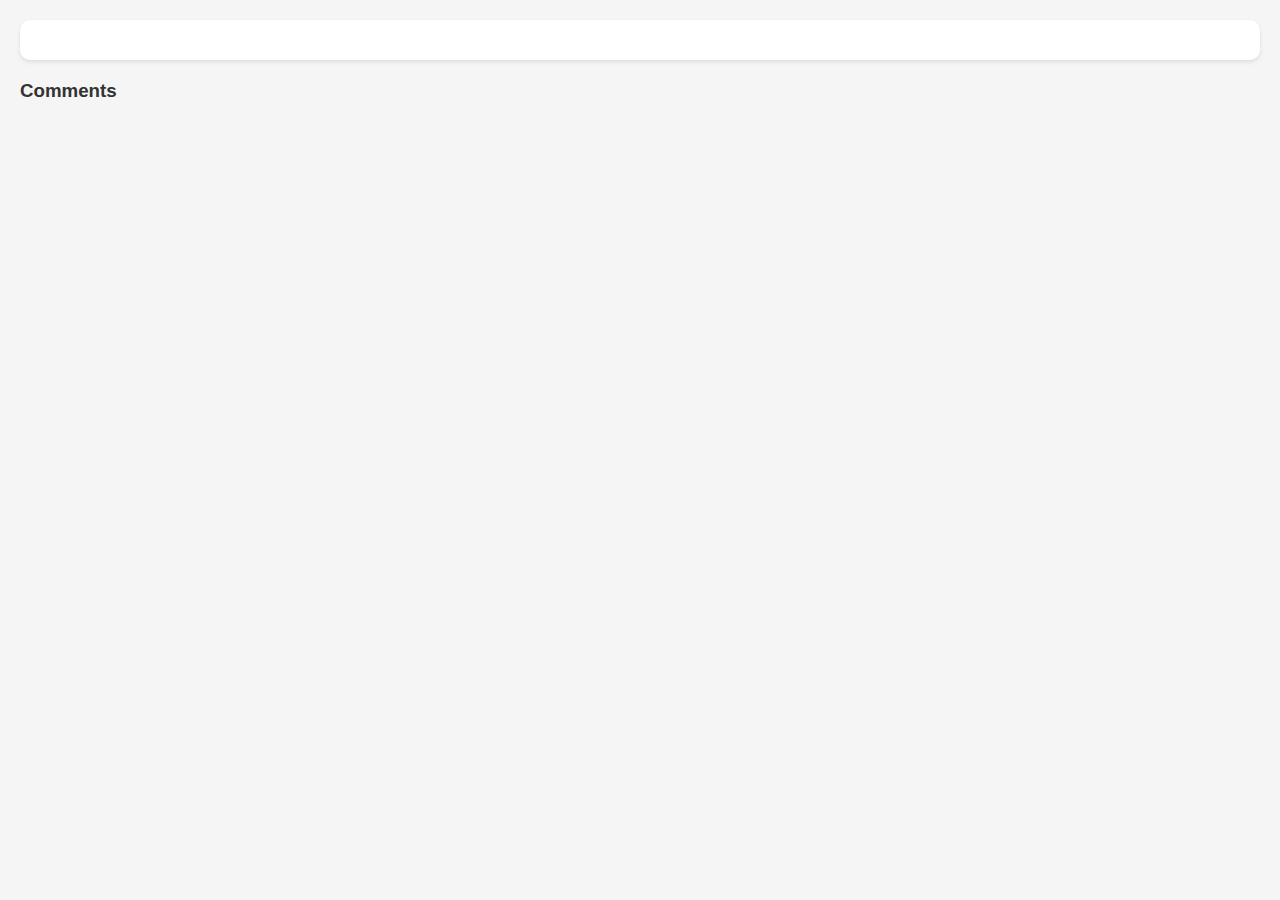
==== Project/post-details.html @ e12ced3d "Commit 1" ====
<!DOCTYPE html>
<html lang="en">
<head>
    <meta charset="UTF-8">
    <meta name="viewport" content="width=device-width, initial-scale=1.0">
    <title>Post Details</title>
    <link rel="stylesheet" href="styles.css">
</head>
<body>
<div id="post-details"></div>
<h3>Comments</h3>
<div id="comments-container"></div>
<script src="post-details.js"></script>
</body>
</html>
---- Project/styles.css ----
/* Основные стили для всех страниц */
/**{*/
/*    margin: 0;*/
/*    padding: 0;*/
/*    box-sizing: content-box;*/
/*}*/
body {
    font-family: Arial, sans-serif;
    margin: 0;
    padding: 20px;
    background-color: #f5f5f5;
}

h1, h2, h3 {
    color: #333;
}

.user-block, .post-block, .comment-block {
    background-color: #fff;
    border: 1px solid #ddd;
    border-radius: 5px;
    padding: 15px;
    margin: 10px;
    box-shadow: 0 2px 4px rgba(0, 0, 0, 0.1);
}

/* Стили для index.html */
#users-container {
    display: flex;
    flex-wrap: wrap;
    justify-content: space-between;
}

.user-block {
    flex: 1 1 calc(50% - 20px);
    box-sizing: border-box;
}

.user-block a {
    display: block;
    margin-top: 10px;
    text-align: center;
    padding: 10px;
    background-color: #007bff;
    color: #fff;
    text-decoration: none;
    border-radius: 5px;
}

.user-block a:hover {
    background-color: #0056b3;
}

/* Стили для user-details.html */
#user-details {
    margin: 0 auto 20px auto; /* Центрирование блока */
    padding: 20px;
    background-color: #fff;
    border-radius: 10px;
    box-shadow: 0 2px 4px rgba(0, 0, 0, 0.1);
    max-width: 600px; /* Ограничение максимальной ширины блока */
    width: 100%; /* Блок занимает всю ширину до максимальной */
}

#load-posts {
    display: block;
    width: 90%; /* Ширина кнопки 90% от ширины контейнера */
    margin: 20px auto; /* Центрирование кнопки по горизонтали и добавление отступа сверху */
    padding: 15px;
    background-color: #28a745;
    color: #fff;
    text-align: center;
    border: none;
    border-radius: 5px;
    cursor: pointer;
}

#load-posts:hover {
    background-color: #218838;
}

#posts-container {
    display: grid;
    grid-template-columns: repeat(5, 1fr); /* 5 колонок одинаковой ширины */
    gap: 10px; /* Отступы между блоками */
}

.post-block {
    background-color: #fff;
    padding: 15px;
    border: 1px solid #ddd;
    border-radius: 5px;
    box-sizing: border-box;
    text-align: center; /* Центрирование текста внутри блока */
}

/* Стили для post-details.html */
#post-details {
    margin-bottom: 20px;
    padding: 20px;
    background-color: #fff;
    border-radius: 10px;
    box-shadow: 0 2px 4px rgba(0, 0, 0, 0.1);
}

#comments-container {
    display: grid;
    grid-template-columns: repeat(4, 1fr); /* 4 колонки одинаковой ширины */
    gap: 10px;
}

.comment-block {
    background-color: #fff;
    padding: 15px;
    border: 1px solid #ddd;
    border-radius: 5px;
    box-sizing: border-box;
}
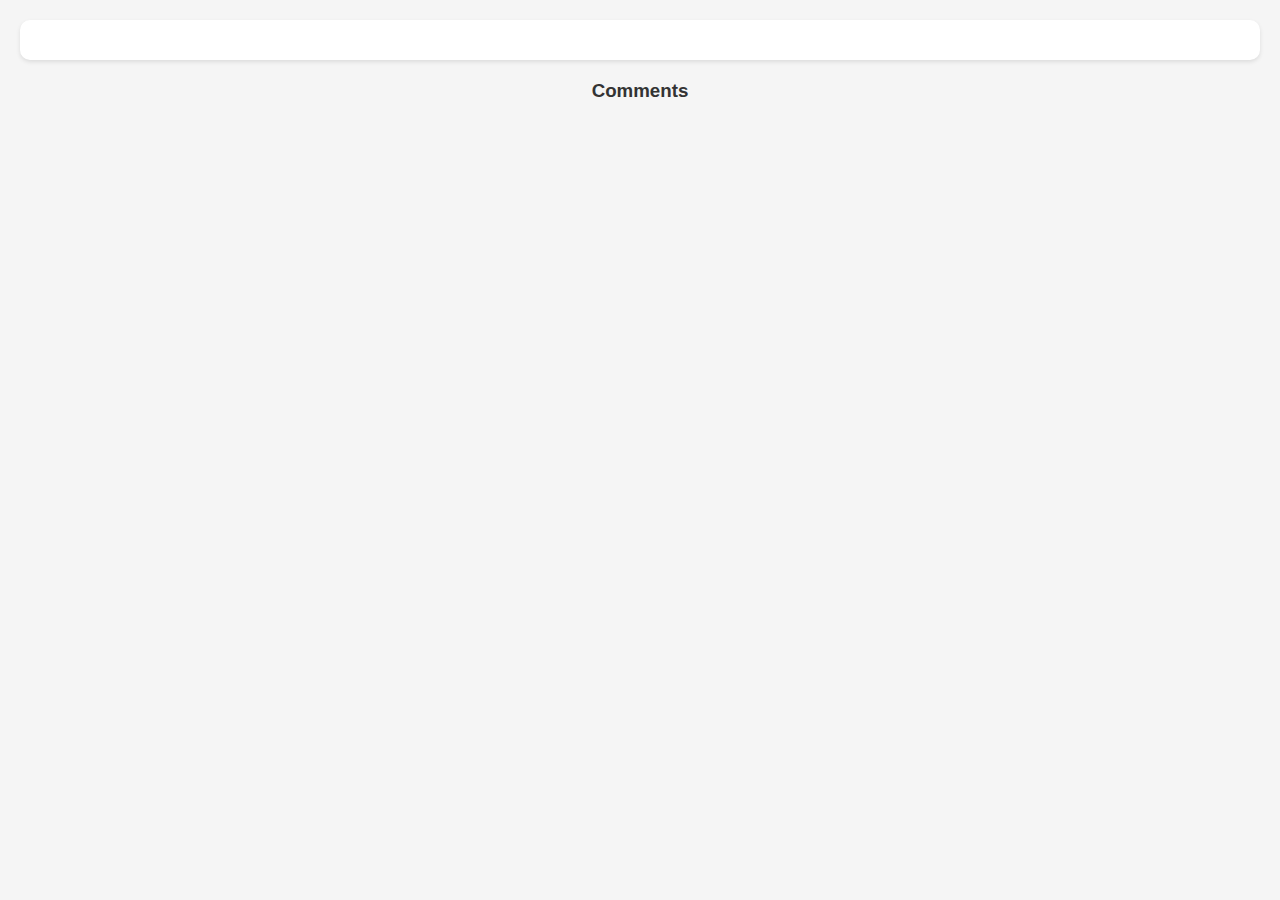
==== commit d99422fb: "Commit 1" ====
--- a/Project/post-details.html
+++ b/Project/post-details.html
@@ -2,13 +2,12 @@
 <html lang="en">
 <head>
     <meta charset="UTF-8">
-    <meta name="viewport" content="width=device-width, initial-scale=1.0">
     <title>Post Details</title>
     <link rel="stylesheet" href="styles.css">
 </head>
 <body>
 <div id="post-details"></div>
-<h3>Comments</h3>
+<h3 id="comments-header">Comments</h3>
 <div id="comments-container"></div>
 <script src="post-details.js"></script>
 </body>
--- a/Project/styles.css
+++ b/Project/styles.css
@@ -13,6 +13,11 @@
 
 h1, h2, h3 {
     color: #333;
+}
+h1 {
+    text-align: center;
+    margin: 0;
+
 }
 
 .user-block, .post-block, .comment-block {
@@ -49,23 +54,32 @@
 
 .user-block a:hover {
     background-color: #0056b3;
+    transition: background-color 0.3s ease;
 }
+
 
 /* Стили для user-details.html */
 #user-details {
-    margin: 0 auto 20px auto; /* Центрирование блока */
-    padding: 20px;
+    margin: 0 auto 20px auto;
+    padding: 15px;
     background-color: #fff;
     border-radius: 10px;
     box-shadow: 0 2px 4px rgba(0, 0, 0, 0.1);
-    max-width: 600px; /* Ограничение максимальной ширины блока */
-    width: 100%; /* Блок занимает всю ширину до максимальной */
+    max-width: 800px;
+    width: 100%;
 }
+
+#user-details p {
+    margin: 5px 0;
+    line-height: 1.2;
+    font-size: 14px;
+}
+
 
 #load-posts {
     display: block;
-    width: 90%; /* Ширина кнопки 90% от ширины контейнера */
-    margin: 20px auto; /* Центрирование кнопки по горизонтали и добавление отступа сверху */
+    width: 90%;
+    margin: 20px auto;
     padding: 15px;
     background-color: #28a745;
     color: #fff;
@@ -77,12 +91,13 @@
 
 #load-posts:hover {
     background-color: #218838;
+    transition: background-color 0.3s ease;
 }
 
 #posts-container {
     display: grid;
-    grid-template-columns: repeat(5, 1fr); /* 5 колонок одинаковой ширины */
-    gap: 10px; /* Отступы между блоками */
+    grid-template-columns: repeat(5, 1fr);
+    gap: 10px;
 }
 
 .post-block {
@@ -91,8 +106,10 @@
     border: 1px solid #ddd;
     border-radius: 5px;
     box-sizing: border-box;
-    text-align: center; /* Центрирование текста внутри блока */
+    text-align: center;
 }
+
+
 
 /* Стили для post-details.html */
 #post-details {
@@ -105,7 +122,7 @@
 
 #comments-container {
     display: grid;
-    grid-template-columns: repeat(4, 1fr); /* 4 колонки одинаковой ширины */
+    grid-template-columns: repeat(4, 1fr);
     gap: 10px;
 }
 
@@ -115,4 +132,7 @@
     border: 1px solid #ddd;
     border-radius: 5px;
     box-sizing: border-box;
+}
+#comments-header {
+    text-align: center;
 }